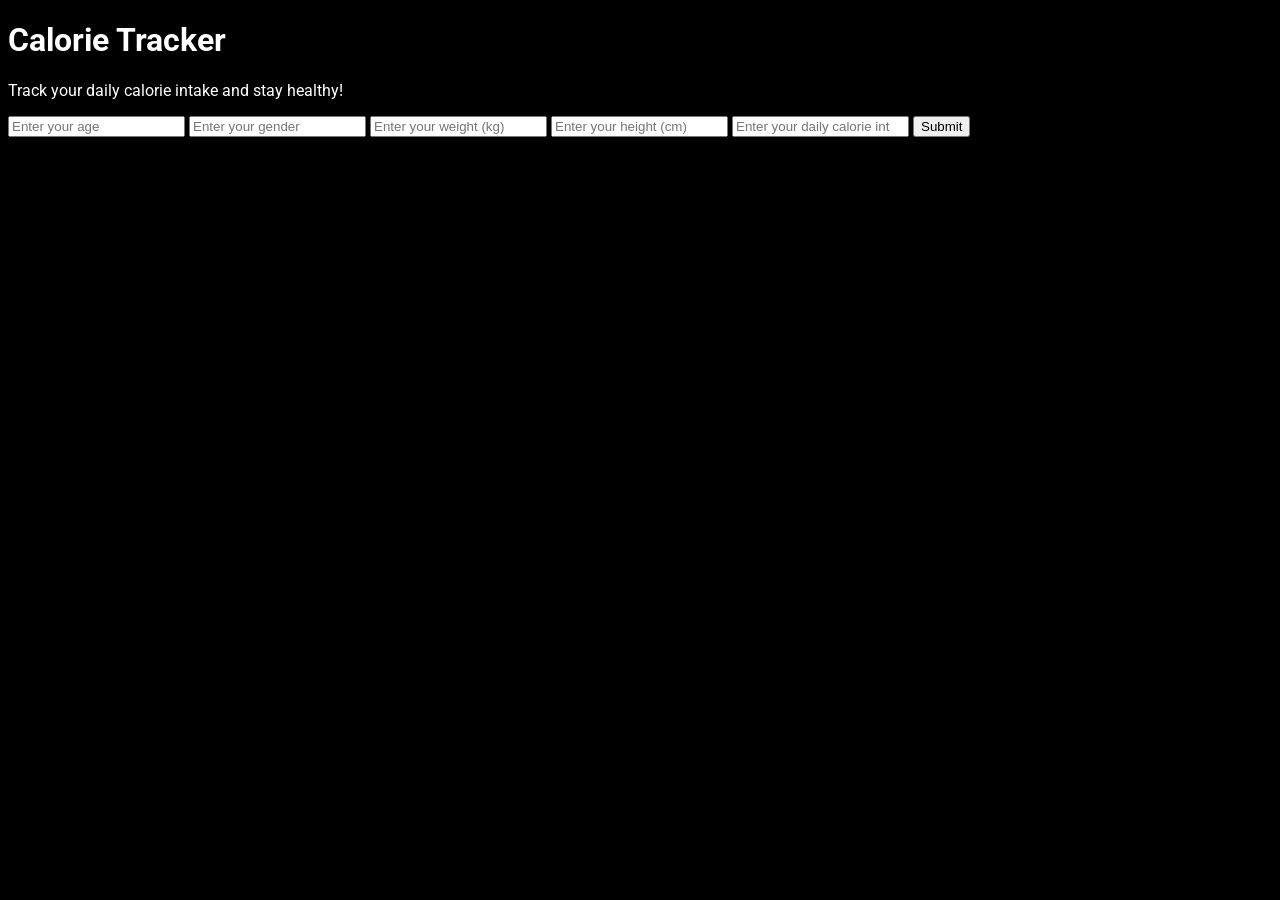
==== calorie-tracker.html @ a18022f6 "Added more features" ====
<!DOCTYPE html>
<html lang="en">
<head>
    <meta charset="UTF-8">
    <meta name="viewport" content="width=device-width, initial-scale=1.0">
    <link rel="stylesheet" href="style.css">
    <link rel="icon" href="assets/images/favicon.ico">
    <title>Calorie Tracker</title>
</head>
<body>
    <h1>Calorie Tracker</h1>
    <p>Track your daily calorie intake and stay healthy!</p>
    <input type="number" placeholder="Enter your age">
    <input type="text" placeholder="Enter your gender">
    <input type="number" placeholder="Enter your weight (kg)">
    <input type="number" placeholder="Enter your height (cm)">
    <input type="number" placeholder="Enter your daily calorie intake">
    <button>Submit</button>
</body>
</html>
---- style.css ----
@import url('https://fonts.googleapis.com/css2?family=Roboto:ital,wght@0,100..900;1,100..900&display=swap'); //Android Font

* {
    margin: 0;
    padding: 0;
}

body {
    font-family: "Roboto", sans-serif;
    background-color: black;
    color: white;
}

#main-container {
    display: flex;
    flex-direction: column;
    align-items: center;
    justify-content: center;
    height: 100vh;
}
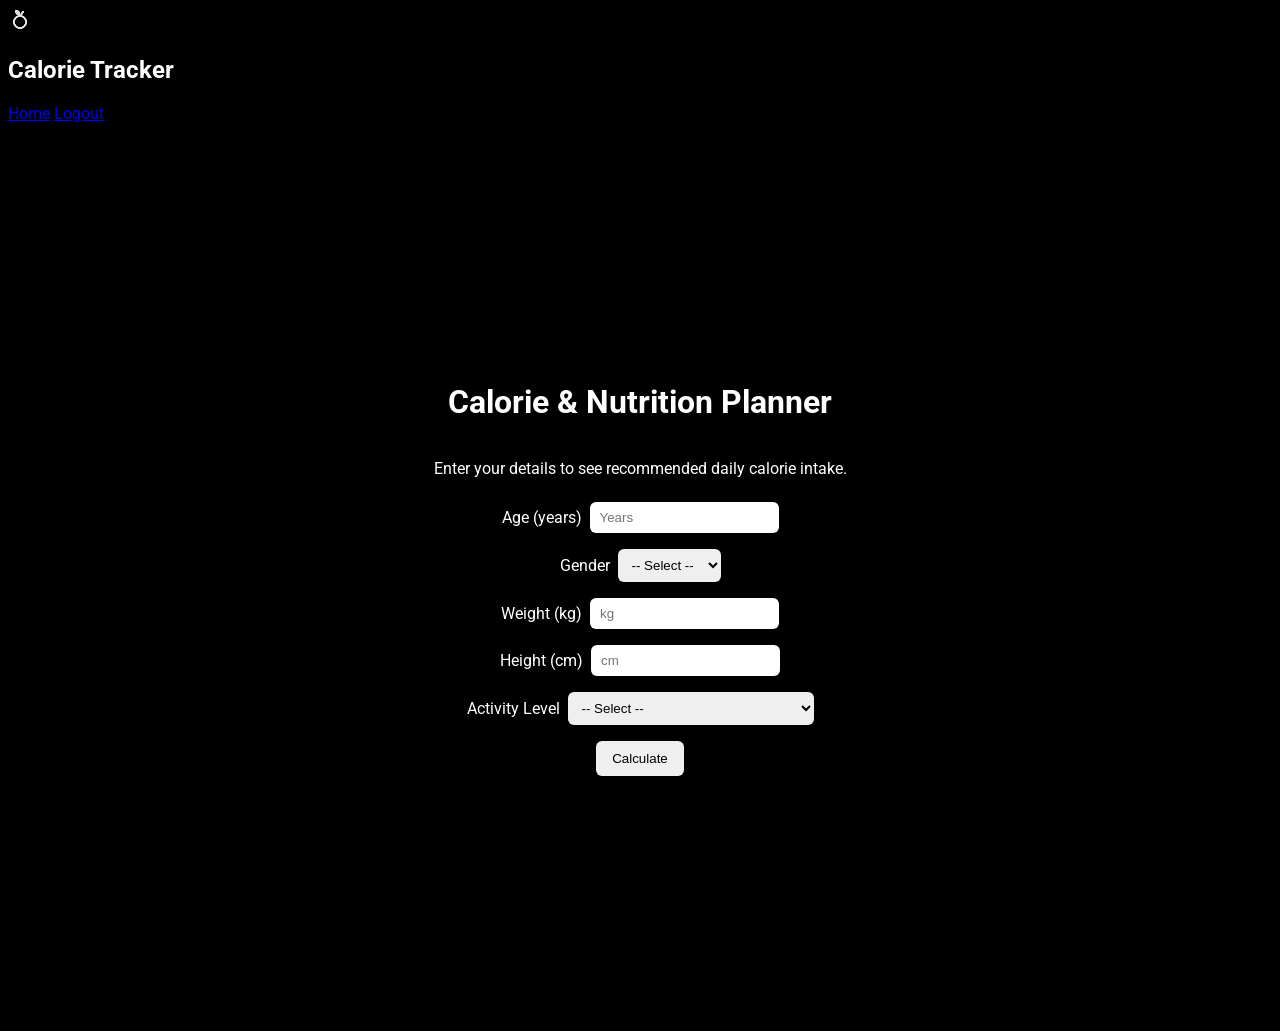
==== commit eb880086: "Added functionality to the calorie tracker app." ====
--- a/calorie-tracker.html
+++ b/calorie-tracker.html
@@ -5,16 +5,65 @@
     <meta name="viewport" content="width=device-width, initial-scale=1.0">
     <link rel="stylesheet" href="style.css">
     <link rel="icon" href="assets/images/favicon.ico">
-    <title>Calorie Tracker</title>
+    <title>Calorie Tracker – App</title>
 </head>
 <body>
-    <h1>Calorie Tracker</h1>
-    <p>Track your daily calorie intake and stay healthy!</p>
-    <input type="number" placeholder="Enter your age">
-    <input type="text" placeholder="Enter your gender">
-    <input type="number" placeholder="Enter your weight (kg)">
-    <input type="number" placeholder="Enter your height (cm)">
-    <input type="number" placeholder="Enter your daily calorie intake">
-    <button>Submit</button>
+    <nav class="navbar">
+        <div class="nav-container">
+            <img src="assets/images/nutrition_icon.png" class="nav-logo">
+            <h2 class="nav-title">Calorie Tracker</h2>
+            <div class="nav-links">
+                <a href="index.html">Home</a>
+                <a href="#" id="logout-btn" onclick="logout()">Logout</a>
+            </div>
+        </div>
+    </nav>
+
+    <div id="main-container">
+        <h1>Calorie & Nutrition Planner</h1>
+        <p>Enter your details to see recommended daily calorie intake.</p>
+
+        <div class="form-row">
+            <label for="age">Age (years)</label>
+            <input id="age" type="number" min="0" placeholder="Years" required>
+        </div>
+
+        <div class="form-row">
+            <label for="gender">Gender</label>
+            <select id="gender" required>
+                <option value="">-- Select --</option>
+                <option value="male">Male</option>
+                <option value="female">Female</option>
+                <option value="other">Other</option>
+            </select>
+        </div>
+
+        <div class="form-row">
+            <label for="weight">Weight (kg)</label>
+            <input id="weight" type="number" min="1" placeholder="kg" required>
+        </div>
+
+        <div class="form-row">
+            <label for="height">Height (cm)</label>
+            <input id="height" type="number" min="30" placeholder="cm" required>
+        </div>
+
+        <div class="form-row">
+            <label for="activity">Activity Level</label>
+            <select id="activity" required>
+                <option value="">-- Select --</option>
+                <option value="1.2">Sedentary (little or no exercise)</option>
+                <option value="1.375">Lightly active (1–3 days/week)</option>
+                <option value="1.55">Moderately active (3–5 days/week)</option>
+                <option value="1.725">Very active (6–7 days/week)</option>
+                <option value="1.9">Extra active (hard exercise)</option>
+            </select>
+        </div>
+        <div class="form-row">
+            <button id="calculate" class="button-primary" onclick="calculate()">Calculate</button>
+        </div>
+        <div id="result" aria-live="polite"></div>
+    </div>
+    <script src="script.js"></script>
 </body>
 </html>
--- a/style.css
+++ b/style.css
@@ -17,4 +17,40 @@
     align-items: center;
     justify-content: center;
     height: 100vh;
-}+}
+
+.form-row {
+    margin: 8px 0;
+    display: flex;
+    gap: 8px;
+    align-items: center;
+}
+
+input[type="number"], select {
+    padding: 8px 10px;
+    border-radius: 6px;
+    border: none;
+    outline: none;
+}
+
+button#calculate {
+    padding: 10px 16px;
+    border-radius: 6px;
+    border: none;
+    cursor: pointer;
+}
+
+.results-table {
+    margin-top: 12px;
+    border-collapse: collapse;
+    width: 320px;
+}
+.results-table th, .results-table td {
+    border: 1px solid #444;
+    padding: 8px 10px;
+    text-align: left;
+}
+.results-table th {
+    background: #222;
+}
+.error { color: #ff8080; }
